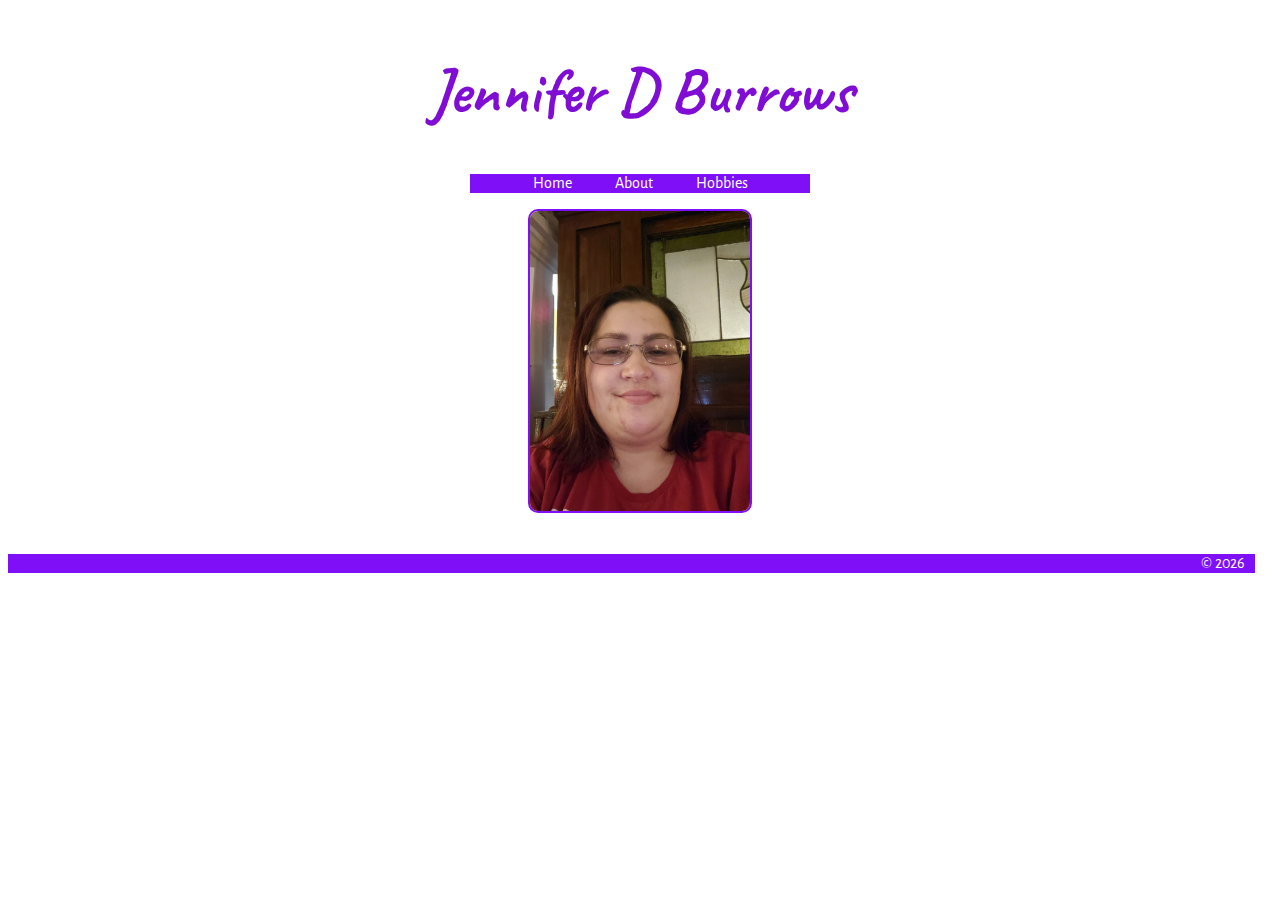
==== index.html @ f9d7a86c "Renamed landing page to index" ====
<!DOCTYPE html>
<html lang = "en">
    <head>
        <title>Jennifer D Burrows</title>
        <link href="bioSite.css" type="text/css" rel="stylesheet" />
        <link href="https://fonts.googleapis.com/css2?family=Caveat:wght@700&display=swap" rel="stylesheet">
        <link href="https://fonts.googleapis.com/css2?family=Alegreya+Sans:wght@300;400;500&display=swap" rel="stylesheet">
    </head>
    <body>
        <header>
            <div class="container_16 prefix_2">
                <h1>Jennifer D Burrows</h1>
            </div>
            <div id="nav" class="container_16 prefix_5">
                <a href="index.html">Home</a>
                <a href="AboutPage.html">About</a>
                <a href="HobbiesPage.html">Hobbies</a>
            </div>    
        </header>
        <div id="portrait" class="container_16 prefix_6">
            <figure>
                <img src="images/Jennifer.jpg" alt="Jennifer D Burrows" width="220" height="300">
            </figure>
        </div>
        <footer>
            &copy;
            <script>document.write(new Date().getFullYear())</script>
        <footer>
    </body>
</html>
---- bioSite.css ----
/**
 * Generated with https://github.com/trungdq88/960-grid-generator
 * Columns number: 16 column(s)
 * Column width: 40px
 * Column space: 20px
 *
 * Content width: 940px
 * Full width: 960px
 */

 body {
    min-width: 960px;
    font-family: 'Alegreya Sans', 'Times New Roman', Times, sans-serif;
  }
  .container_16 {
    margin-left: auto;
    margin-right: auto;
    width: 960px;
    overflow: hidden;
  }
  .grid_1,
  .grid_2,
  .grid_3,
  .grid_4,
  .grid_5,
  .grid_6,
  .grid_7,
  .grid_8,
  .grid_9,
  .grid_10,
  .grid_11,
  .grid_12,
  .grid_13,
  .grid_14,
  .grid_15,
  .grid_16
  {
    display:inline;
    float: left;
    position: relative;
    margin-left: 10px;
    margin-right: 10px;
  }
  .push_1,.pull_1,
  .push_2,.pull_2,
  .push_3,.pull_3,
  .push_4,.pull_4,
  .push_5,.pull_5,
  .push_6,.pull_6,
  .push_7,.pull_7,
  .push_8,.pull_8,
  .push_9,.pull_9,
  .push_10,.pull_10,
  .push_11,.pull_11,
  .push_12,.pull_12,
  .push_13,.pull_13,
  .push_14,.pull_14,
  .push_15,.pull_15,
  .pull_16,.push_16
  {
    position:relative;
  }
  .alpha {
    margin-left: 0;
  }
  .omega {
    margin-right: 0;
  }
  .container_16 .grid_1 {
    width: 40px
  }
  .container_16 .grid_2 {
    width: 100px
  }
  .container_16 .grid_3 {
    width: 160px
  }
  .container_16 .grid_4 {
    width: 220px
  }
  .container_16 .grid_5 {
    width: 280px
  }
  .container_16 .grid_6 {
    width: 340px
  }
  .container_16 .grid_7 {
    width: 400px
  }
  .container_16 .grid_8 {
    width: 460px
  }
  .container_16 .grid_9 {
    width: 520px
  }
  .container_16 .grid_10 {
    width: 580px
  }
  .container_16 .grid_11 {
    width: 640px
  }
  .container_16 .grid_12 {
    width: 700px
  }
  .container_16 .grid_13 {
    width: 760px
  }
  .container_16 .grid_14 {
    width: 820px
  }
  .container_16 .grid_15 {
    width: 880px
  }
  .container_16 .grid_16 {
    width: 940px
  }
  .container_16 .prefix_1 {
    padding-left: 60px
  }
  .container_16 .prefix_2 {
    padding-left: 120px
  }
  .container_16 .prefix_3 {
    padding-left: 180px
  }
  .container_16 .prefix_4 {
    padding-left: 240px
  }
  .container_16 .prefix_5 {
    padding-left: 300px
  }
  .container_16 .prefix_6 {
    padding-left: 360px
  }
  .container_16 .prefix_7 {
    padding-left: 420px
  }
  .container_16 .prefix_8 {
    padding-left: 480px
  }
  .container_16 .prefix_9 {
    padding-left: 540px
  }
  .container_16 .prefix_10 {
    padding-left: 600px
  }
  .container_16 .prefix_11 {
    padding-left: 660px
  }
  .container_16 .prefix_12 {
    padding-left: 720px
  }
  .container_16 .prefix_13 {
    padding-left: 780px
  }
  .container_16 .prefix_14 {
    padding-left: 840px
  }
  .container_16 .prefix_15 {
    padding-left: 900px
  }
  .container_16 .suffix_1 {
    padding-right: 60px
  }
  .container_16 .suffix_2 {
    padding-right: 120px
  }
  .container_16 .suffix_3 {
    padding-right: 180px
  }
  .container_16 .suffix_4 {
    padding-right: 240px
  }
  .container_16 .suffix_5 {
    padding-right: 300px
  }
  .container_16 .suffix_6 {
    padding-right: 360px
  }
  .container_16 .suffix_7 {
    padding-right: 420px
  }
  .container_16 .suffix_8 {
    padding-right: 480px
  }
  .container_16 .suffix_9 {
    padding-right: 540px
  }
  .container_16 .suffix_10 {
    padding-right: 600px
  }
  .container_16 .suffix_11 {
    padding-right: 660px
  }
  .container_16 .suffix_12 {
    padding-right: 720px
  }
  .container_16 .suffix_13 {
    padding-right: 780px
  }
  .container_16 .suffix_14 {
    padding-right: 840px
  }
  .container_16 .suffix_15 {
    padding-right: 900px
  }
  .container_16 .push_1 {
    left: 60px
  }
  .container_16 .push_2 {
    left: 120px
  }
  .container_16 .push_3 {
    left: 180px
  }
  .container_16 .push_4 {
    left: 240px
  }
  .container_16 .push_5 {
    left: 300px
  }
  .container_16 .push_6 {
    left: 360px
  }
  .container_16 .push_7 {
    left: 420px
  }
  .container_16 .push_8 {
    left: 480px
  }
  .container_16 .push_9 {
    left: 540px
  }
  .container_16 .push_10 {
    left: 600px
  }
  .container_16 .push_11 {
    left: 660px
  }
  .container_16 .push_12 {
    left: 720px
  }
  .container_16 .push_13 {
    left: 780px
  }
  .container_16 .push_14 {
    left: 840px
  }
  .container_16 .push_15 {
    left: 900px
  }
  .container_16 .pull_1 {
    left: -60px
  }
  .container_16 .pull_2 {
    left: -120px
  }
  .container_16 .pull_3 {
    left: -180px
  }
  .container_16 .pull_4 {
    left: -240px
  }
  .container_16 .pull_5 {
    left: -300px
  }
  .container_16 .pull_6 {
    left: -360px
  }
  .container_16 .pull_7 {
    left: -420px
  }
  .container_16 .pull_8 {
    left: -480px
  }
  .container_16 .pull_9 {
    left: -540px
  }
  .container_16 .pull_10 {
    left: -600px
  }
  .container_16 .pull_11 {
    left: -660px
  }
  .container_16 .pull_12 {
    left: -720px
  }
  .container_16 .pull_13 {
    left: -780px
  }
  .container_16 .pull_14 {
    left: -840px
  }
  .container_16 .pull_15 {
    left: -900px
  }

 h1
  {
    font-weight: 700;
    font-family: 'Caveat', 'Times New Roman', Times, serif;
    font-size: 4em;
    color: #7F0DD4;
    text-align: center;
  }
 #nav
  {

    background-color: #7F0FF7;
    width: 340px;
    text-align: center;
  }
 #nav a
  {
    padding: 20px;
    text-align: center;
    color: white;
    text-decoration: none;
  }
  #nav a:hover, #links a:hover
  {
      text-decoration: underline;
  }
 #portrait
  {
    text-align: center;
  }
  img
  {
    border-radius: 10px;
    border: 2px solid #7F0FF7;
  }
  img:hover
  {
    box-shadow: 0 0 2px 1px rgba(127, 13, 212, .83);
  }
  h2
  {
    font-weight: 500;
    color: #A51AEB;
    text-align: center;
  }
  footer
  {
    text-align: right;
    bottom: 0;
    position: static;
    color: white;
    background-color: #7F0FF7;
    width: 97.9%;
    padding-right: 10px;
    margin-top: 20px;
  }

  p
  {
    text-align: center;
  }
  #about p
  {
    text-align: left;
  }
  figcaption
  {
      font-weight: 400;
  }
  #links
  {
    background-color: #7F0FF7;
    text-align: center;
    color: white;
  }
  #links a
  {
    padding: 100px;
    text-align: center;
    color: white;
    text-decoration: none;
  }
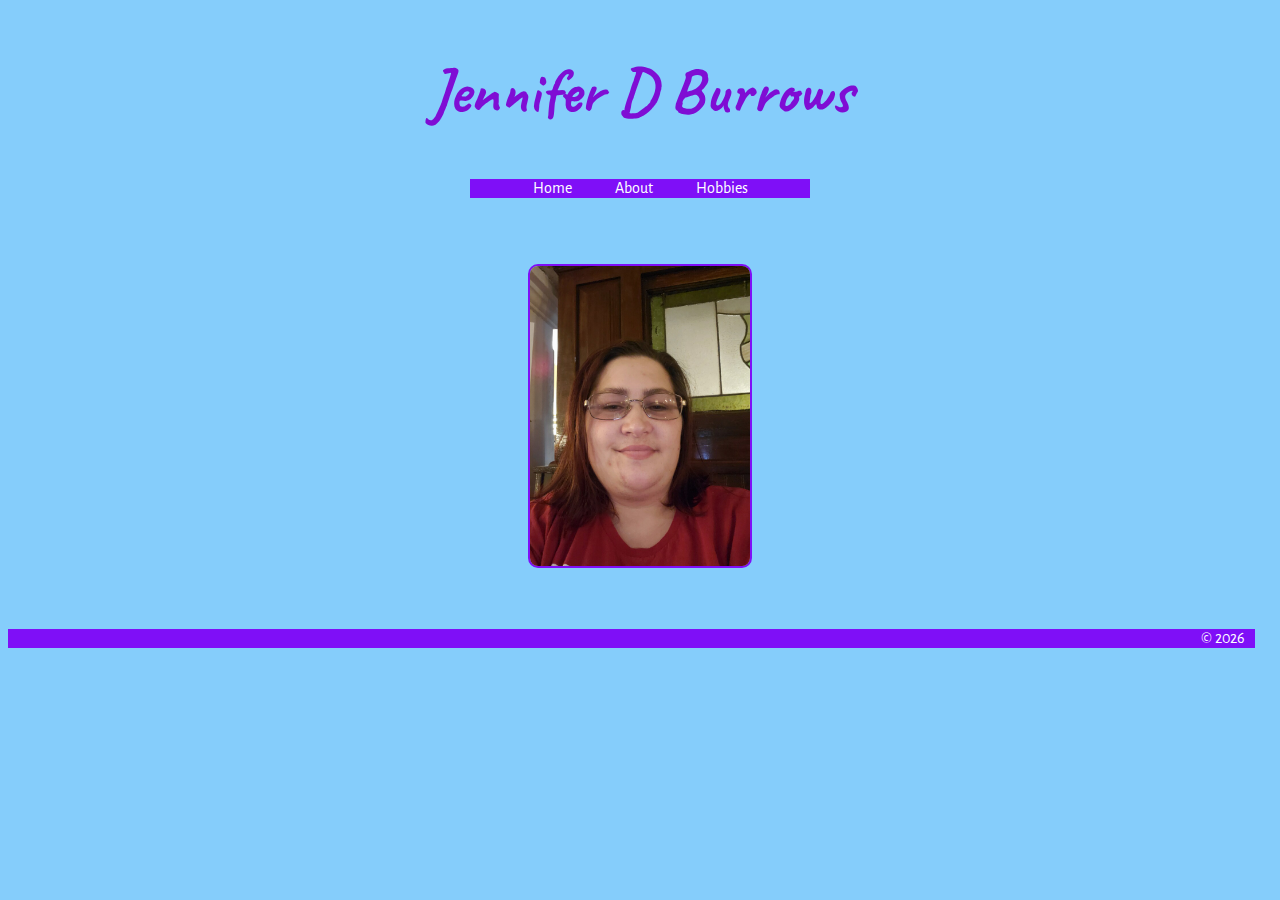
==== commit 5713254a: "Update for Module 8" ====
--- a/index.html
+++ b/index.html
@@ -18,9 +18,11 @@
             </div>    
         </header>
         <div id="portrait" class="container_16 prefix_6">
-            <figure>
-                <img src="images/Jennifer.jpg" alt="Jennifer D Burrows" width="220" height="300">
-            </figure>
+            <a href="images/Jennifer.jpg" target="_blank">
+                <figure>
+                    <img src="images/Jennifer.jpg" alt="Jennifer D Burrows" width="220" height="300">
+                </figure>
+            </a>
         </div>
         <footer>
             &copy;
--- a/bioSite.css
+++ b/bioSite.css
@@ -11,6 +11,7 @@
  body {
     min-width: 960px;
     font-family: 'Alegreya Sans', 'Times New Roman', Times, sans-serif;
+    background-color: #85CDFB;
   }
   .container_16 {
     margin-left: auto;
@@ -309,6 +310,8 @@
     background-color: #7F0FF7;
     width: 340px;
     text-align: center;
+    margin-bottom: 30px;
+    margin-top: 5px;
   }
  #nav a
   {
@@ -327,6 +330,8 @@
   }
   img
   {
+    margin-top: 20px;
+    margin-bottom: 20px;
     border-radius: 10px;
     border: 2px solid #7F0FF7;
   }
@@ -363,6 +368,7 @@
   figcaption
   {
       font-weight: 400;
+      margin-bottom: 50px;
   }
   #links
   {
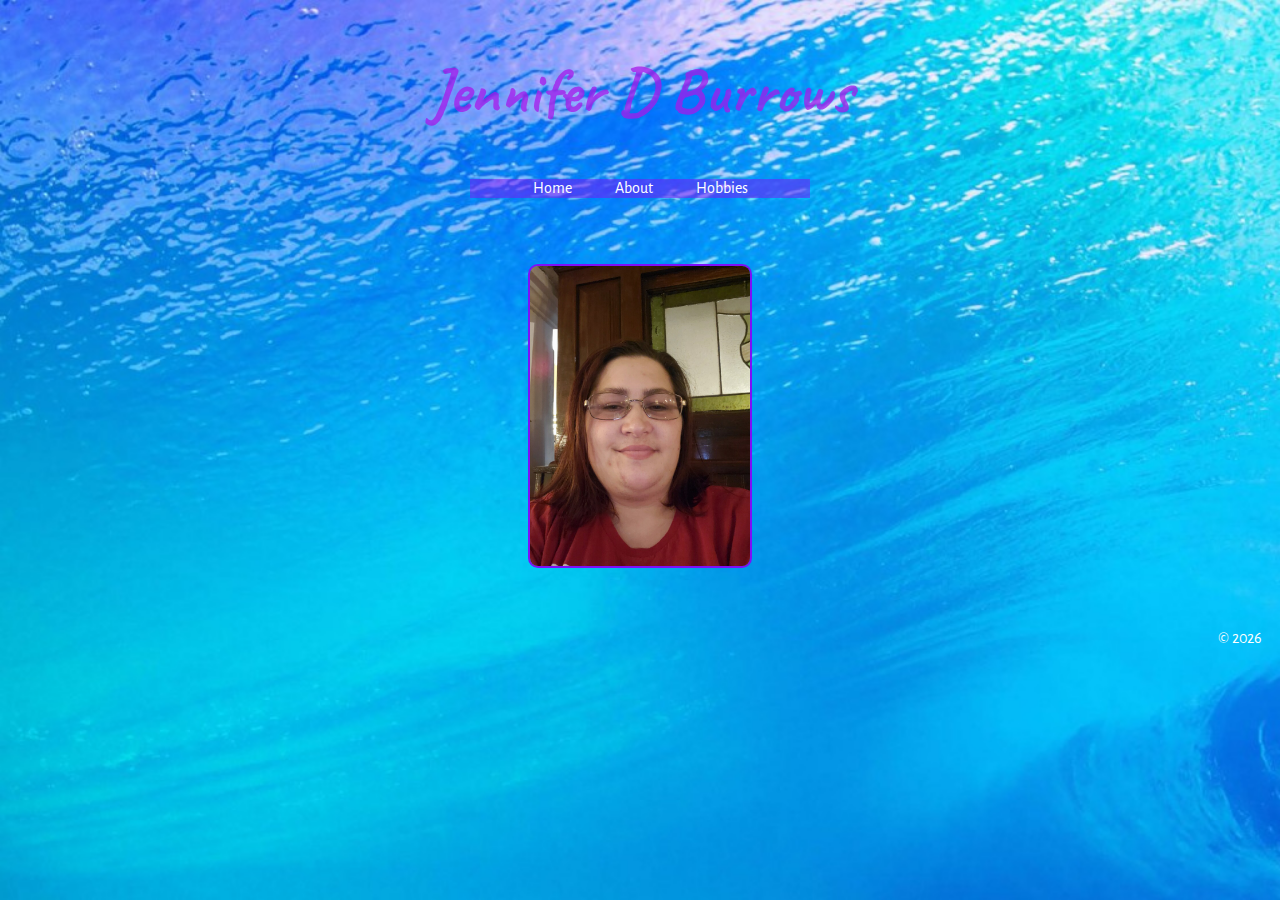
==== commit bff1c248: "Update after some feedback" ====
--- a/index.html
+++ b/index.html
@@ -18,11 +18,11 @@
             </div>    
         </header>
         <div id="portrait" class="container_16 prefix_6">
-            <a href="images/Jennifer.jpg" target="_blank">
                 <figure>
+                    <a href="images/Jennifer.jpg" target="_blank">
                     <img src="images/Jennifer.jpg" alt="Jennifer D Burrows" width="220" height="300">
+                    </a>
                 </figure>
-            </a>
         </div>
         <footer>
             &copy;
--- a/bioSite.css
+++ b/bioSite.css
@@ -11,7 +11,9 @@
  body {
     min-width: 960px;
     font-family: 'Alegreya Sans', 'Times New Roman', Times, sans-serif;
-    background-color: #85CDFB;
+    background: url("images/waves3.jfif") no-repeat fixed;
+    background-size: cover;
+    background-position: center;
   }
   .container_16 {
     margin-left: auto;
@@ -301,13 +303,13 @@
     font-weight: 700;
     font-family: 'Caveat', 'Times New Roman', Times, serif;
     font-size: 4em;
-    color: #7F0DD4;
+    color: #A51AEB;
+    opacity: 75%;
     text-align: center;
   }
  #nav
   {
-
-    background-color: #7F0FF7;
+    background-color: rgba(127, 15, 247, .5);
     width: 340px;
     text-align: center;
     margin-bottom: 30px;
@@ -351,28 +353,50 @@
     bottom: 0;
     position: static;
     color: white;
-    background-color: #7F0FF7;
-    width: 97.9%;
     padding-right: 10px;
     margin-top: 20px;
   }
-
+  #hobby p
+  {
+    background-color: rgba(127, 15, 247, .5);
+    border-radius: 10px;
+    border: 2px solid #7F0FF7;
+    padding: 5px;
+  }
   p
   {
     text-align: center;
+    color: white;
   }
   #about p
   {
     text-align: left;
+  }
+  #article
+  {
+    background-color: rgba(127, 15, 247, .65);
+    padding: 5px;
+    border-radius: 10px;
+    border: 2px solid #7F0FF7;
+  }
+  #title
+  {
+    font-weight: 500;
+    color: #A51AEB;
+    text-align: center;
+    font-size: 2em;
+    margin-top: 30px;
+    margin-bottom: 15px;
   }
   figcaption
   {
       font-weight: 400;
       margin-bottom: 50px;
+      color: white;
   }
   #links
   {
-    background-color: #7F0FF7;
+    background-color: rgba(127, 15, 247, .5);
     text-align: center;
     color: white;
   }
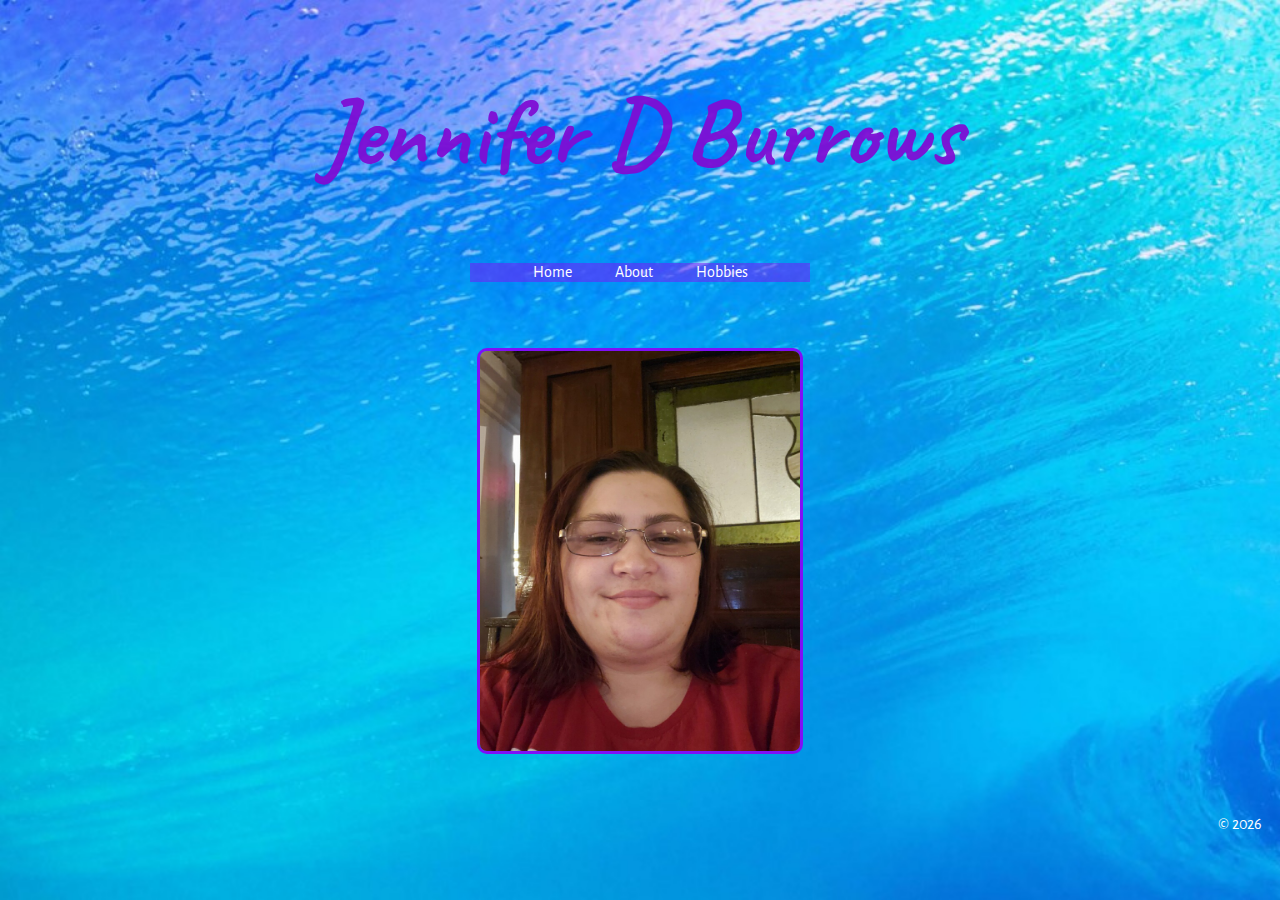
==== commit 30d2d2ce: "Update after peer review" ====
--- a/index.html
+++ b/index.html
@@ -18,11 +18,11 @@
             </div>    
         </header>
         <div id="portrait" class="container_16 prefix_6">
-                <figure>
-                    <a href="images/Jennifer.jpg" target="_blank">
-                    <img src="images/Jennifer.jpg" alt="Jennifer D Burrows" width="220" height="300">
-                    </a>
-                </figure>
+            <figure>
+                <a href="images/Jennifer.jpg" target="_top">
+                    <img src="images/Jennifer.jpg" alt="Jennifer D Burrows" width="320" height="400">
+                </a>
+            </figure>
         </div>
         <footer>
             &copy;
--- a/bioSite.css
+++ b/bioSite.css
@@ -9,401 +9,402 @@
  */
 
  body {
-    min-width: 960px;
-    font-family: 'Alegreya Sans', 'Times New Roman', Times, sans-serif;
-    background: url("images/waves3.jfif") no-repeat fixed;
-    background-size: cover;
-    background-position: center;
-  }
-  .container_16 {
-    margin-left: auto;
-    margin-right: auto;
-    width: 960px;
-    overflow: hidden;
-  }
-  .grid_1,
-  .grid_2,
-  .grid_3,
-  .grid_4,
-  .grid_5,
-  .grid_6,
-  .grid_7,
-  .grid_8,
-  .grid_9,
-  .grid_10,
-  .grid_11,
-  .grid_12,
-  .grid_13,
-  .grid_14,
-  .grid_15,
-  .grid_16
-  {
-    display:inline;
-    float: left;
-    position: relative;
-    margin-left: 10px;
-    margin-right: 10px;
-  }
-  .push_1,.pull_1,
-  .push_2,.pull_2,
-  .push_3,.pull_3,
-  .push_4,.pull_4,
-  .push_5,.pull_5,
-  .push_6,.pull_6,
-  .push_7,.pull_7,
-  .push_8,.pull_8,
-  .push_9,.pull_9,
-  .push_10,.pull_10,
-  .push_11,.pull_11,
-  .push_12,.pull_12,
-  .push_13,.pull_13,
-  .push_14,.pull_14,
-  .push_15,.pull_15,
-  .pull_16,.push_16
-  {
-    position:relative;
-  }
-  .alpha {
-    margin-left: 0;
-  }
-  .omega {
-    margin-right: 0;
-  }
-  .container_16 .grid_1 {
-    width: 40px
-  }
-  .container_16 .grid_2 {
-    width: 100px
-  }
-  .container_16 .grid_3 {
-    width: 160px
-  }
-  .container_16 .grid_4 {
-    width: 220px
-  }
-  .container_16 .grid_5 {
-    width: 280px
-  }
-  .container_16 .grid_6 {
-    width: 340px
-  }
-  .container_16 .grid_7 {
-    width: 400px
-  }
-  .container_16 .grid_8 {
-    width: 460px
-  }
-  .container_16 .grid_9 {
-    width: 520px
-  }
-  .container_16 .grid_10 {
-    width: 580px
-  }
-  .container_16 .grid_11 {
-    width: 640px
-  }
-  .container_16 .grid_12 {
-    width: 700px
-  }
-  .container_16 .grid_13 {
-    width: 760px
-  }
-  .container_16 .grid_14 {
-    width: 820px
-  }
-  .container_16 .grid_15 {
-    width: 880px
-  }
-  .container_16 .grid_16 {
-    width: 940px
-  }
-  .container_16 .prefix_1 {
-    padding-left: 60px
-  }
-  .container_16 .prefix_2 {
-    padding-left: 120px
-  }
-  .container_16 .prefix_3 {
-    padding-left: 180px
-  }
-  .container_16 .prefix_4 {
-    padding-left: 240px
-  }
-  .container_16 .prefix_5 {
-    padding-left: 300px
-  }
-  .container_16 .prefix_6 {
-    padding-left: 360px
-  }
-  .container_16 .prefix_7 {
-    padding-left: 420px
-  }
-  .container_16 .prefix_8 {
-    padding-left: 480px
-  }
-  .container_16 .prefix_9 {
-    padding-left: 540px
-  }
-  .container_16 .prefix_10 {
-    padding-left: 600px
-  }
-  .container_16 .prefix_11 {
-    padding-left: 660px
-  }
-  .container_16 .prefix_12 {
-    padding-left: 720px
-  }
-  .container_16 .prefix_13 {
-    padding-left: 780px
-  }
-  .container_16 .prefix_14 {
-    padding-left: 840px
-  }
-  .container_16 .prefix_15 {
-    padding-left: 900px
-  }
-  .container_16 .suffix_1 {
-    padding-right: 60px
-  }
-  .container_16 .suffix_2 {
-    padding-right: 120px
-  }
-  .container_16 .suffix_3 {
-    padding-right: 180px
-  }
-  .container_16 .suffix_4 {
-    padding-right: 240px
-  }
-  .container_16 .suffix_5 {
-    padding-right: 300px
-  }
-  .container_16 .suffix_6 {
-    padding-right: 360px
-  }
-  .container_16 .suffix_7 {
-    padding-right: 420px
-  }
-  .container_16 .suffix_8 {
-    padding-right: 480px
-  }
-  .container_16 .suffix_9 {
-    padding-right: 540px
-  }
-  .container_16 .suffix_10 {
-    padding-right: 600px
-  }
-  .container_16 .suffix_11 {
-    padding-right: 660px
-  }
-  .container_16 .suffix_12 {
-    padding-right: 720px
-  }
-  .container_16 .suffix_13 {
-    padding-right: 780px
-  }
-  .container_16 .suffix_14 {
-    padding-right: 840px
-  }
-  .container_16 .suffix_15 {
-    padding-right: 900px
-  }
-  .container_16 .push_1 {
-    left: 60px
-  }
-  .container_16 .push_2 {
-    left: 120px
-  }
-  .container_16 .push_3 {
-    left: 180px
-  }
-  .container_16 .push_4 {
-    left: 240px
-  }
-  .container_16 .push_5 {
-    left: 300px
-  }
-  .container_16 .push_6 {
-    left: 360px
-  }
-  .container_16 .push_7 {
-    left: 420px
-  }
-  .container_16 .push_8 {
-    left: 480px
-  }
-  .container_16 .push_9 {
-    left: 540px
-  }
-  .container_16 .push_10 {
-    left: 600px
-  }
-  .container_16 .push_11 {
-    left: 660px
-  }
-  .container_16 .push_12 {
-    left: 720px
-  }
-  .container_16 .push_13 {
-    left: 780px
-  }
-  .container_16 .push_14 {
-    left: 840px
-  }
-  .container_16 .push_15 {
-    left: 900px
-  }
-  .container_16 .pull_1 {
-    left: -60px
-  }
-  .container_16 .pull_2 {
-    left: -120px
-  }
-  .container_16 .pull_3 {
-    left: -180px
-  }
-  .container_16 .pull_4 {
-    left: -240px
-  }
-  .container_16 .pull_5 {
-    left: -300px
-  }
-  .container_16 .pull_6 {
-    left: -360px
-  }
-  .container_16 .pull_7 {
-    left: -420px
-  }
-  .container_16 .pull_8 {
-    left: -480px
-  }
-  .container_16 .pull_9 {
-    left: -540px
-  }
-  .container_16 .pull_10 {
-    left: -600px
-  }
-  .container_16 .pull_11 {
-    left: -660px
-  }
-  .container_16 .pull_12 {
-    left: -720px
-  }
-  .container_16 .pull_13 {
-    left: -780px
-  }
-  .container_16 .pull_14 {
-    left: -840px
-  }
-  .container_16 .pull_15 {
-    left: -900px
-  }
+  min-width: 960px;
+  font-family: 'Alegreya Sans', 'Times New Roman', Times, sans-serif;
+  background: url("images/waves3.jfif") no-repeat fixed;
+  background-size: cover;
+  background-position: center;
+}
+.container_16 {
+  margin-left: auto;
+  margin-right: auto;
+  width: 960px;
+  overflow: hidden;
+}
+.grid_1,
+.grid_2,
+.grid_3,
+.grid_4,
+.grid_5,
+.grid_6,
+.grid_7,
+.grid_8,
+.grid_9,
+.grid_10,
+.grid_11,
+.grid_12,
+.grid_13,
+.grid_14,
+.grid_15,
+.grid_16
+{
+  display:inline;
+  float: left;
+  position: relative;
+  margin-left: 10px;
+  margin-right: 10px;
+}
+.push_1,.pull_1,
+.push_2,.pull_2,
+.push_3,.pull_3,
+.push_4,.pull_4,
+.push_5,.pull_5,
+.push_6,.pull_6,
+.push_7,.pull_7,
+.push_8,.pull_8,
+.push_9,.pull_9,
+.push_10,.pull_10,
+.push_11,.pull_11,
+.push_12,.pull_12,
+.push_13,.pull_13,
+.push_14,.pull_14,
+.push_15,.pull_15,
+.pull_16,.push_16
+{
+  position:relative;
+}
+.alpha {
+  margin-left: 0;
+}
+.omega {
+  margin-right: 0;
+}
+.container_16 .grid_1 {
+  width: 40px
+}
+.container_16 .grid_2 {
+  width: 100px
+}
+.container_16 .grid_3 {
+  width: 160px
+}
+.container_16 .grid_4 {
+  width: 220px
+}
+.container_16 .grid_5 {
+  width: 280px
+}
+.container_16 .grid_6 {
+  width: 340px
+}
+.container_16 .grid_7 {
+  width: 400px
+}
+.container_16 .grid_8 {
+  width: 460px
+}
+.container_16 .grid_9 {
+  width: 520px
+}
+.container_16 .grid_10 {
+  width: 580px
+}
+.container_16 .grid_11 {
+  width: 640px
+}
+.container_16 .grid_12 {
+  width: 700px
+}
+.container_16 .grid_13 {
+  width: 760px
+}
+.container_16 .grid_14 {
+  width: 820px
+}
+.container_16 .grid_15 {
+  width: 880px
+}
+.container_16 .grid_16 {
+  width: 940px
+}
+.container_16 .prefix_1 {
+  padding-left: 60px
+}
+.container_16 .prefix_2 {
+  padding-left: 120px
+}
+.container_16 .prefix_3 {
+  padding-left: 180px
+}
+.container_16 .prefix_4 {
+  padding-left: 240px
+}
+.container_16 .prefix_5 {
+  padding-left: 300px
+}
+.container_16 .prefix_6 {
+  padding-left: 360px
+}
+.container_16 .prefix_7 {
+  padding-left: 420px
+}
+.container_16 .prefix_8 {
+  padding-left: 480px
+}
+.container_16 .prefix_9 {
+  padding-left: 540px
+}
+.container_16 .prefix_10 {
+  padding-left: 600px
+}
+.container_16 .prefix_11 {
+  padding-left: 660px
+}
+.container_16 .prefix_12 {
+  padding-left: 720px
+}
+.container_16 .prefix_13 {
+  padding-left: 780px
+}
+.container_16 .prefix_14 {
+  padding-left: 840px
+}
+.container_16 .prefix_15 {
+  padding-left: 900px
+}
+.container_16 .suffix_1 {
+  padding-right: 60px
+}
+.container_16 .suffix_2 {
+  padding-right: 120px
+}
+.container_16 .suffix_3 {
+  padding-right: 180px
+}
+.container_16 .suffix_4 {
+  padding-right: 240px
+}
+.container_16 .suffix_5 {
+  padding-right: 300px
+}
+.container_16 .suffix_6 {
+  padding-right: 360px
+}
+.container_16 .suffix_7 {
+  padding-right: 420px
+}
+.container_16 .suffix_8 {
+  padding-right: 480px
+}
+.container_16 .suffix_9 {
+  padding-right: 540px
+}
+.container_16 .suffix_10 {
+  padding-right: 600px
+}
+.container_16 .suffix_11 {
+  padding-right: 660px
+}
+.container_16 .suffix_12 {
+  padding-right: 720px
+}
+.container_16 .suffix_13 {
+  padding-right: 780px
+}
+.container_16 .suffix_14 {
+  padding-right: 840px
+}
+.container_16 .suffix_15 {
+  padding-right: 900px
+}
+.container_16 .push_1 {
+  left: 60px
+}
+.container_16 .push_2 {
+  left: 120px
+}
+.container_16 .push_3 {
+  left: 180px
+}
+.container_16 .push_4 {
+  left: 240px
+}
+.container_16 .push_5 {
+  left: 300px
+}
+.container_16 .push_6 {
+  left: 360px
+}
+.container_16 .push_7 {
+  left: 420px
+}
+.container_16 .push_8 {
+  left: 480px
+}
+.container_16 .push_9 {
+  left: 540px
+}
+.container_16 .push_10 {
+  left: 600px
+}
+.container_16 .push_11 {
+  left: 660px
+}
+.container_16 .push_12 {
+  left: 720px
+}
+.container_16 .push_13 {
+  left: 780px
+}
+.container_16 .push_14 {
+  left: 840px
+}
+.container_16 .push_15 {
+  left: 900px
+}
+.container_16 .pull_1 {
+  left: -60px
+}
+.container_16 .pull_2 {
+  left: -120px
+}
+.container_16 .pull_3 {
+  left: -180px
+}
+.container_16 .pull_4 {
+  left: -240px
+}
+.container_16 .pull_5 {
+  left: -300px
+}
+.container_16 .pull_6 {
+  left: -360px
+}
+.container_16 .pull_7 {
+  left: -420px
+}
+.container_16 .pull_8 {
+  left: -480px
+}
+.container_16 .pull_9 {
+  left: -540px
+}
+.container_16 .pull_10 {
+  left: -600px
+}
+.container_16 .pull_11 {
+  left: -660px
+}
+.container_16 .pull_12 {
+  left: -720px
+}
+.container_16 .pull_13 {
+  left: -780px
+}
+.container_16 .pull_14 {
+  left: -840px
+}
+.container_16 .pull_15 {
+  left: -900px
+}
 
- h1
-  {
-    font-weight: 700;
-    font-family: 'Caveat', 'Times New Roman', Times, serif;
-    font-size: 4em;
-    color: #A51AEB;
-    opacity: 75%;
+h1
+{
+  font-weight: 700;
+  font-family: 'Caveat', 'Times New Roman', Times, serif;
+  font-size: 6em;
+  color: #7F0DD4;
+  opacity: 95%;
+  text-align: center;
+}
+#nav
+{
+  background-color: rgba(127, 15, 247, .5);
+  width: 340px;
+  text-align: center;
+  margin-bottom: 30px;
+  margin-top: 5px;
+}
+#nav a
+{
+  padding: 20px;
+  text-align: center;
+  color: white;
+  text-decoration: none;
+}
+#nav a:hover, #links a:hover
+{
+    text-decoration: underline;
+}
+#portrait
+{
+  text-align: center;
+}
+img
+{
+  margin-top: 20px;
+  margin-bottom: 20px;
+  border-radius: 10px;
+  border: 3px solid #7F0FF7;
+}
+img:hover
+{
+  box-shadow: 0 0 2px 1px rgba(127, 13, 212, .83);
+}
+h2
+{
+  font-weight: 500;
+  color: #A51AEB;
+  text-align: center;
+}
+footer
+{
+  text-align: right;
+  bottom: 0;
+  position: static;
+  color: white;
+  padding-right: 10px;
+  margin-top: 20px;
+}
+#hobby p, figcaption
+{
+  background-color: rgba(127, 15, 247, .5);
+  border-radius: 10px;
+  border: 2px solid #7F0FF7;
+  padding: 5px;
+}
+p
+{
+  text-align: center;
+  color: white;
+}
+#about p
+{
+  text-align: left;
+}
+#article
+{
+  background-color: rgba(127, 15, 247, .65);
+  padding: 5px;
+  border-radius: 10px;
+  border: 2px solid #7F0FF7;
+}
+#title
+{
+  font-weight: 500;
+  color: #A51AEB;
+  text-align: center;
+  font-size: 2em;
+  margin-top: 30px;
+  margin-bottom: 15px;
+}
+figcaption
+{
+    font-weight: 400;
+    margin-bottom: 50px;
+    color: white;
     text-align: center;
-  }
- #nav
-  {
-    background-color: rgba(127, 15, 247, .5);
-    width: 340px;
-    text-align: center;
-    margin-bottom: 30px;
-    margin-top: 5px;
-  }
- #nav a
-  {
-    padding: 20px;
-    text-align: center;
-    color: white;
-    text-decoration: none;
-  }
-  #nav a:hover, #links a:hover
-  {
-      text-decoration: underline;
-  }
- #portrait
-  {
-    text-align: center;
-  }
-  img
-  {
-    margin-top: 20px;
-    margin-bottom: 20px;
-    border-radius: 10px;
-    border: 2px solid #7F0FF7;
-  }
-  img:hover
-  {
-    box-shadow: 0 0 2px 1px rgba(127, 13, 212, .83);
-  }
-  h2
-  {
-    font-weight: 500;
-    color: #A51AEB;
-    text-align: center;
-  }
-  footer
-  {
-    text-align: right;
-    bottom: 0;
-    position: static;
-    color: white;
-    padding-right: 10px;
-    margin-top: 20px;
-  }
-  #hobby p
-  {
-    background-color: rgba(127, 15, 247, .5);
-    border-radius: 10px;
-    border: 2px solid #7F0FF7;
-    padding: 5px;
-  }
-  p
-  {
-    text-align: center;
-    color: white;
-  }
-  #about p
-  {
-    text-align: left;
-  }
-  #article
-  {
-    background-color: rgba(127, 15, 247, .65);
-    padding: 5px;
-    border-radius: 10px;
-    border: 2px solid #7F0FF7;
-  }
-  #title
-  {
-    font-weight: 500;
-    color: #A51AEB;
-    text-align: center;
-    font-size: 2em;
-    margin-top: 30px;
-    margin-bottom: 15px;
-  }
-  figcaption
-  {
-      font-weight: 400;
-      margin-bottom: 50px;
-      color: white;
-  }
-  #links
-  {
-    background-color: rgba(127, 15, 247, .5);
-    text-align: center;
-    color: white;
-  }
-  #links a
-  {
-    padding: 100px;
-    text-align: center;
-    color: white;
-    text-decoration: none;
-  }+}
+#links
+{
+  background-color: rgba(127, 15, 247, .5);
+  text-align: center;
+  color: white;
+}
+#links a
+{
+  padding: 100px;
+  text-align: center;
+  color: white;
+  text-decoration: none;
+}